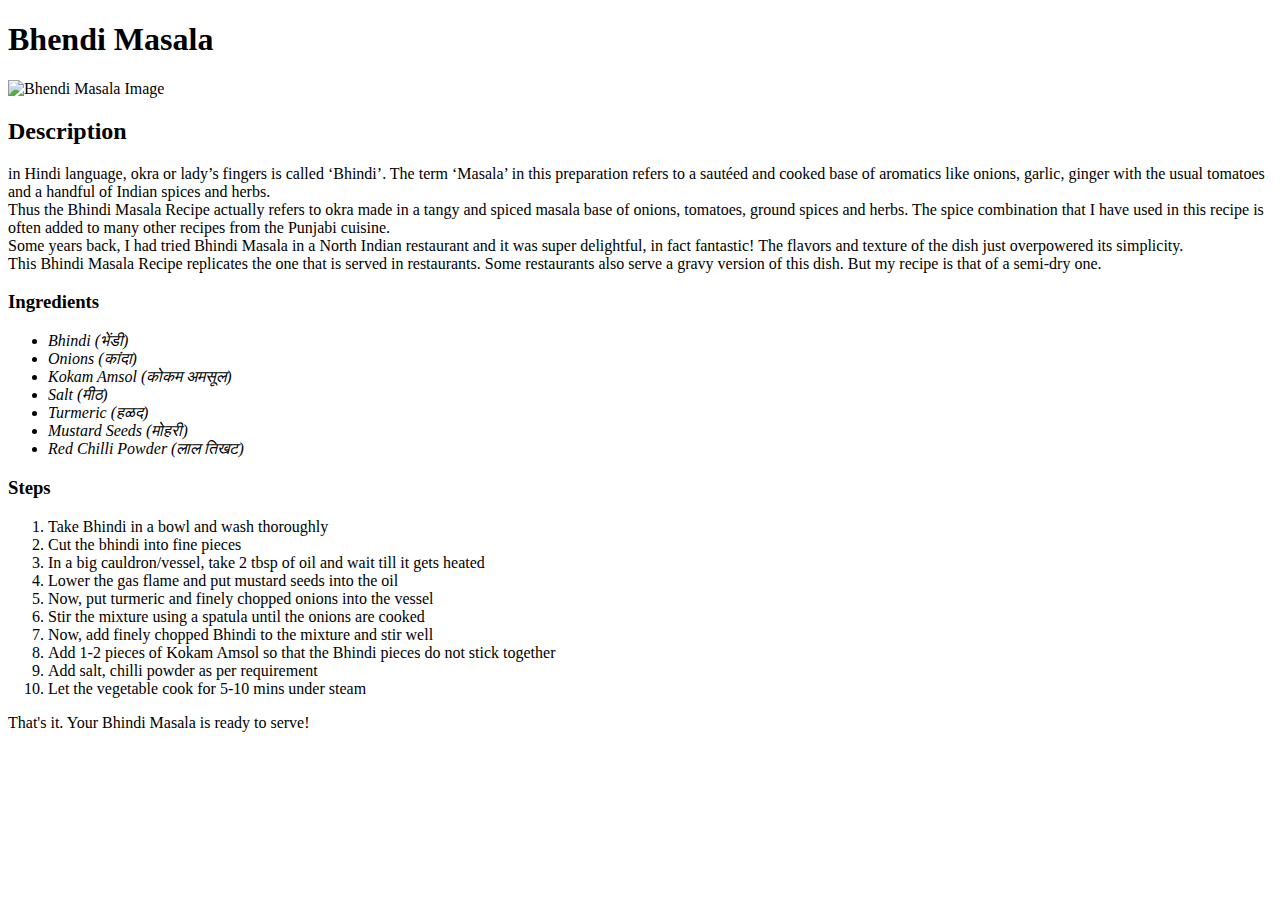
==== recipes/bhendi-masala.html @ 249d5f95 "Make Bhindi masala" ====
<!DOCTYPE html>
<html>

<head>
    <meta charset="UTF-8">
    <title>
        Bhendi Masala
    </title>
</head>

<body>
    <h1><strong>Bhendi Masala</strong></h1>
    <img src="https://www.anveshan.farm/cdn/shop/articles/BhindiMasala.jpg?v=1690790485" alt="Bhendi Masala Image"
        height="500px" width="700px">
    <h2><strong>Description</strong></h2>
    <p>in Hindi language, okra or lady’s fingers is called ‘Bhindi’. The term ‘Masala’ in this preparation refers to a
        sautéed and cooked base of aromatics like onions, garlic, ginger with the usual tomatoes and a handful of Indian
        spices and herbs.<br />
        Thus the Bhindi Masala Recipe actually refers to okra made in a tangy and spiced masala base of onions,
        tomatoes, ground spices and herbs. The spice combination that I have used in this recipe is often added to many
        other recipes from the Punjabi cuisine.
        <br />Some years back, I had tried Bhindi Masala in a North Indian restaurant and it was super delightful, in
        fact fantastic! The flavors and texture of the dish just overpowered its simplicity.
        <br />This Bhindi Masala Recipe replicates the one that is served in restaurants. Some restaurants also serve a
        gravy version of this dish. But my recipe is that of a semi-dry one.
    </p>
    <h3><strong>Ingredients</strong></h3>
    <ul>
        <li><em>Bhindi (भेंडी)</em></li>
        <li><em>Onions (कांदा)</em></li>
        <li><em>Kokam Amsol (कोकम अमसूल)</em></li>
        <li><em>Salt (मीठ)</em></li>
        <li><em>Turmeric (हळद)</em></li>
        <li><em>Mustard Seeds (मोहरी)</em></li>
        <li><em>Red Chilli Powder (लाल तिखट)</em></li>
    </ul>
    <h3><strong>Steps</strong></h3>
    <ol>
        <li>Take Bhindi in a bowl and wash thoroughly</li>
        <li>Cut the bhindi into fine pieces</li>
        <li>In a big cauldron/vessel, take 2 tbsp of oil and wait till it gets heated</li>
        <li>Lower the gas flame and put mustard seeds into the oil</li>
        <li>Now, put turmeric and finely chopped onions into the vessel</li>
        <li>Stir the mixture using a spatula until the onions are cooked</li>
        <li>Now, add finely chopped Bhindi to the mixture and stir well</li>
        <li>Add 1-2 pieces of Kokam Amsol so that the Bhindi pieces do not stick together</li>
        <li>Add salt, chilli powder as per requirement</li>
        <li>Let the vegetable cook for 5-10 mins under steam</li>
    </ol>
    <p>That's it. Your Bhindi Masala is ready to serve!</p>
</body>

</html>
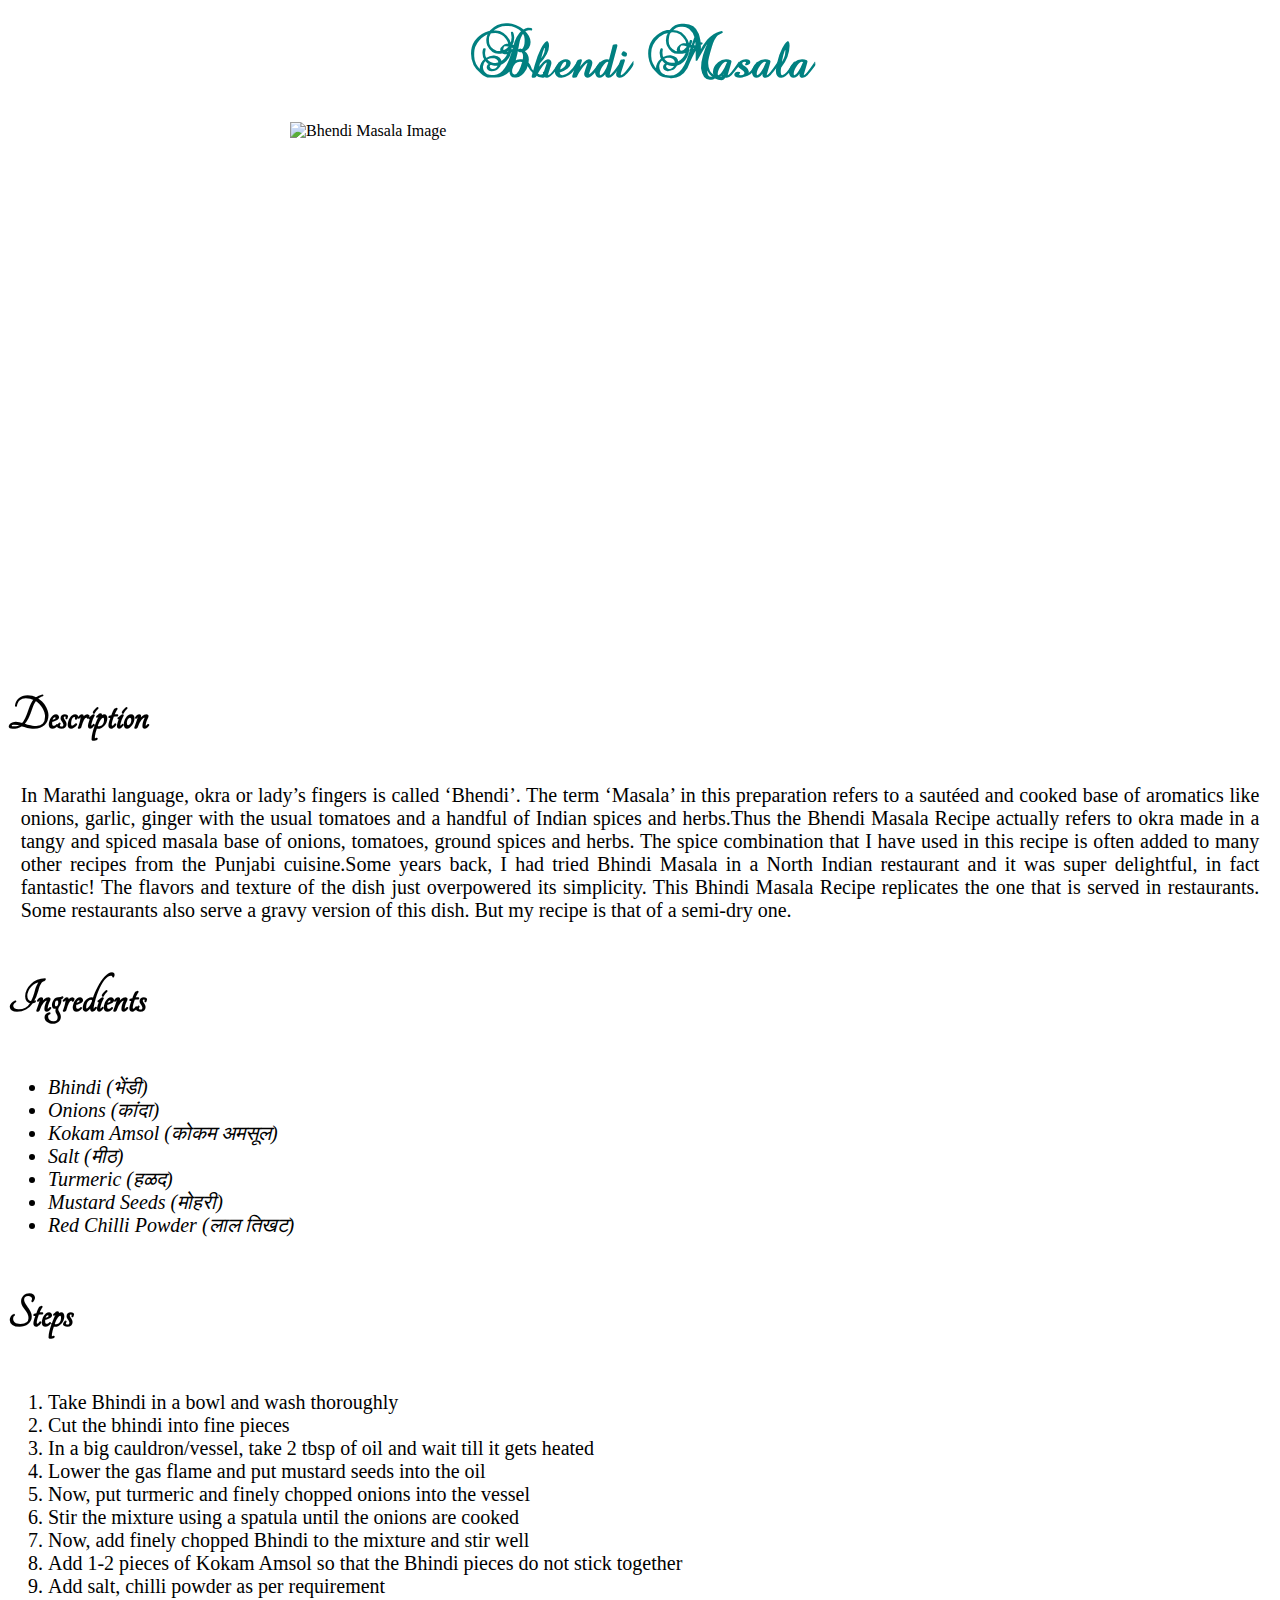
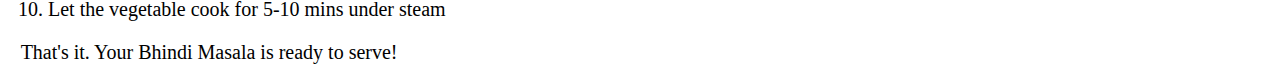
==== commit b0553485: "Modified with css" ====
--- a/recipes/bhendi-masala.html
+++ b/recipes/bhendi-masala.html
@@ -6,24 +6,24 @@
     <title>
         Bhendi Masala
     </title>
+    <link rel="stylesheet" href="style_recipes_common.css">
 </head>
 
 <body>
-    <h1><strong>Bhendi Masala</strong></h1>
+    <h1 id="Bhindi"><strong>Bhendi Masala</strong></h1>
     <img src="https://www.anveshan.farm/cdn/shop/articles/BhindiMasala.jpg?v=1690790485" alt="Bhendi Masala Image"
         height="500px" width="700px">
     <h2><strong>Description</strong></h2>
-    <p>in Hindi language, okra or lady’s fingers is called ‘Bhindi’. The term ‘Masala’ in this preparation refers to a
+    <p>In Marathi language, okra or lady’s fingers is called ‘Bhendi’. The term ‘Masala’ in this preparation refers to a
         sautéed and cooked base of aromatics like onions, garlic, ginger with the usual tomatoes and a handful of Indian
-        spices and herbs.<br />
-        Thus the Bhindi Masala Recipe actually refers to okra made in a tangy and spiced masala base of onions,
+        spices and herbs.Thus the Bhendi Masala Recipe actually refers to okra made in a tangy and spiced masala base of onions,
         tomatoes, ground spices and herbs. The spice combination that I have used in this recipe is often added to many
-        other recipes from the Punjabi cuisine.
-        <br />Some years back, I had tried Bhindi Masala in a North Indian restaurant and it was super delightful, in
+        other recipes from the Punjabi cuisine.Some years back, I had tried Bhindi Masala in a North Indian restaurant and it was super delightful, in
         fact fantastic! The flavors and texture of the dish just overpowered its simplicity.
-        <br />This Bhindi Masala Recipe replicates the one that is served in restaurants. Some restaurants also serve a
+        This Bhindi Masala Recipe replicates the one that is served in restaurants. Some restaurants also serve a
         gravy version of this dish. But my recipe is that of a semi-dry one.
     </p>
+    </div>
     <h3><strong>Ingredients</strong></h3>
     <ul>
         <li><em>Bhindi (भेंडी)</em></li>
--- a/recipes/style_recipes_common.css
+++ b/recipes/style_recipes_common.css
@@ -0,0 +1,78 @@
+@font-face {
+    font-family: 'Precious';
+    src: url('/fonts/Precious.ttf') format('truetype'); /* Update the path and file format as needed */
+    /* You can include additional sources for different formats if needed */
+    font-weight: normal;
+    font-style: normal;
+}
+
+@font-face {
+    font-family: 'TangerineBold';
+    src: url('fonts/Tangerine-Bold.ttf') format('truetype');
+    font-weight: bold;
+    font-style: normal;
+}
+
+@font-face {
+    font-family : 'TangerineRegular';
+    src: url('/fonts/Tangerine-Regular.ttf') format('truetype');
+    font-weight: normal;
+    font-style: normal;
+}
+
+@font-face {
+    font-family: 'LovelyCoffee';
+    src: url('../fonts/LovelyCoffee-jEVeO.ttf') format('truetype');
+    font-weight: normal;
+    font-size: normal;
+}
+
+h1 {
+    text-align: center;
+    font-family: 'Precious', cursive;
+    font-size: 50px;
+}
+
+h2 {
+    padding-top: 2%;
+    font-family: 'TangerineRegular', cursive ;
+    font-size: 50px;
+}
+
+p{
+    text-align: justify;
+    font-size: 20px;
+    padding-right: 1%;
+    padding-left: 1%;
+}
+
+
+img {
+    display: block;
+    margin: 0 auto;
+}
+
+#Bhindi {
+    color: teal;
+}
+#Pasta {
+    color: maroon;
+}
+#Taro {
+    color: rgba(108, 106, 31, 0.635);
+}
+
+h3 {
+    font-family: 'TangerineRegular', cursive ;
+    font-size: 50px;
+    color: rgba(0,0,0,0,5);
+}
+
+h4 {
+    font-family: 'TangerineRegular', cursive ;
+    font-size: 40px;
+}
+
+ul, ol {
+    font-size: 20px;
+}
